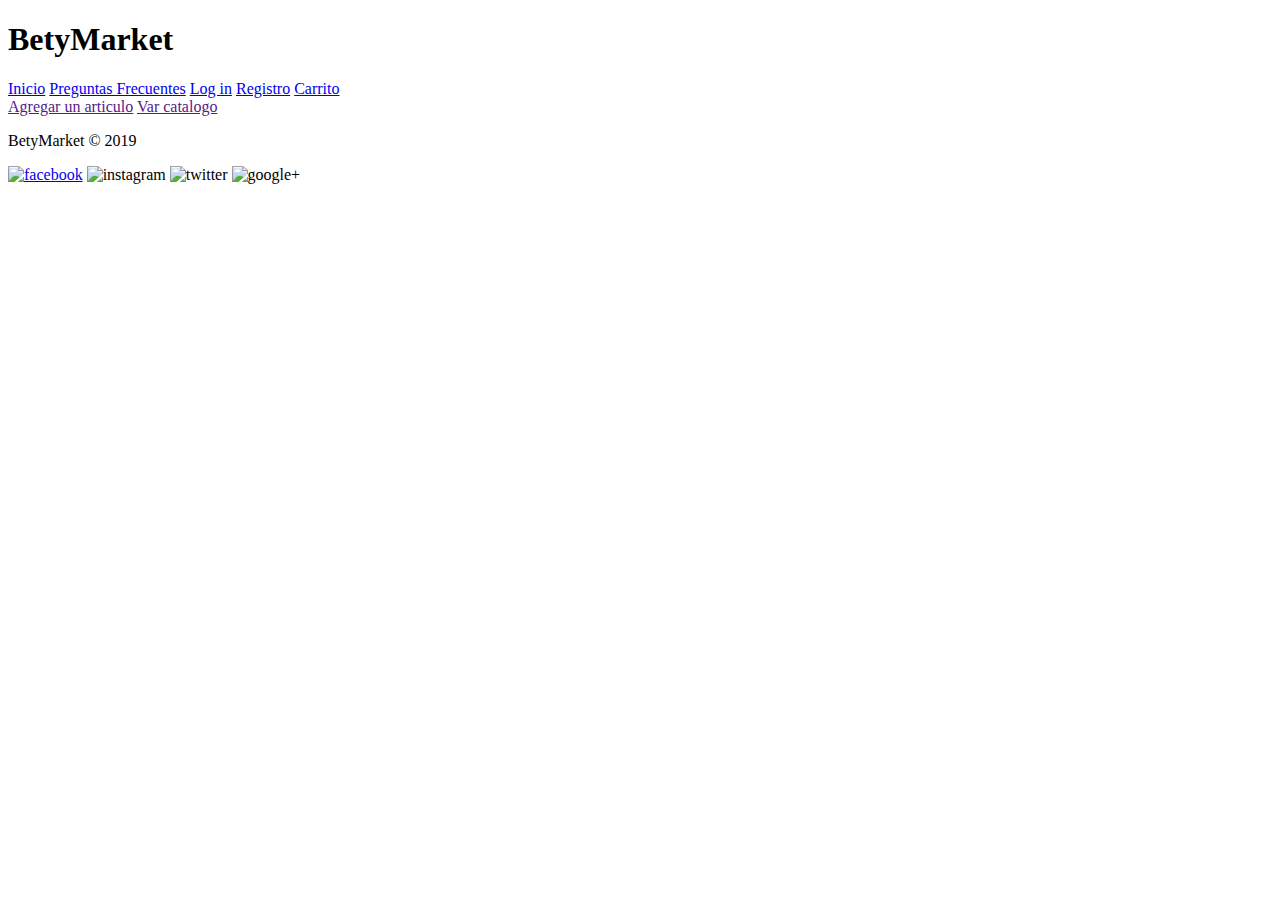
==== src/main/resources/templates/carrito.html @ eb13d3f4 "home controller" ====
<!DOCTYPE html>
<html>
<head>
<meta charset="ISO-8859-1">
<title>BetyMarket</title>
    <meta charset="UTF-8">
    <meta name="viewport" content="width=device-width, initial-scale=1.0">
    <meta http-equiv="X-UA-Compatible" content="ie=edge">
    <link rel="stylesheet" href="css/estylo.css">
    <link rel="stylesheet" href="css/manu.css">
    <link rel="stylesheet" href="css/banner.css">
    <link rel="stylesheet" href="css/coleccion.css">
    <link rel="stylesheet" href="css/estilopf.css">
    <link rel="stylesheet" href="css/login.css">

</head>
<body>
        <header>     
                <h1>BetyMarket</h1>
               
                <nav class="menu">
               
                   <a href="index">Inicio</a>
                   <a href="preguntasfrecuentes">Preguntas Frecuentes</a>
                   <a href="login.html">Log in</a>
                   <a href="registro">Registro</a>
                   <a href="carrito">Carrito</a>
                
                </nav>
        
        </header>

        <a href="">Agregar un articulo</a>
        <a href="">Var catalogo</a>


        <footer>
                <div class="contenedor">
                    <p class="Copy" Betimar>BetyMarket &copy; 2019</p>
                    <div class="sociales">
                        <a href="www.facebook.com"><img src="imagenes/facebook.png" alt="facebook"></a>
                        <img src="imagenes/instagram.png" alt="instagram">
                        <img src="imagenes/twitter.png" alt="twitter">
                        <img src="imagenes/googleplus.png" alt="google+">
                    </div>
                </div>
            </footer>
        

</body>
</html>
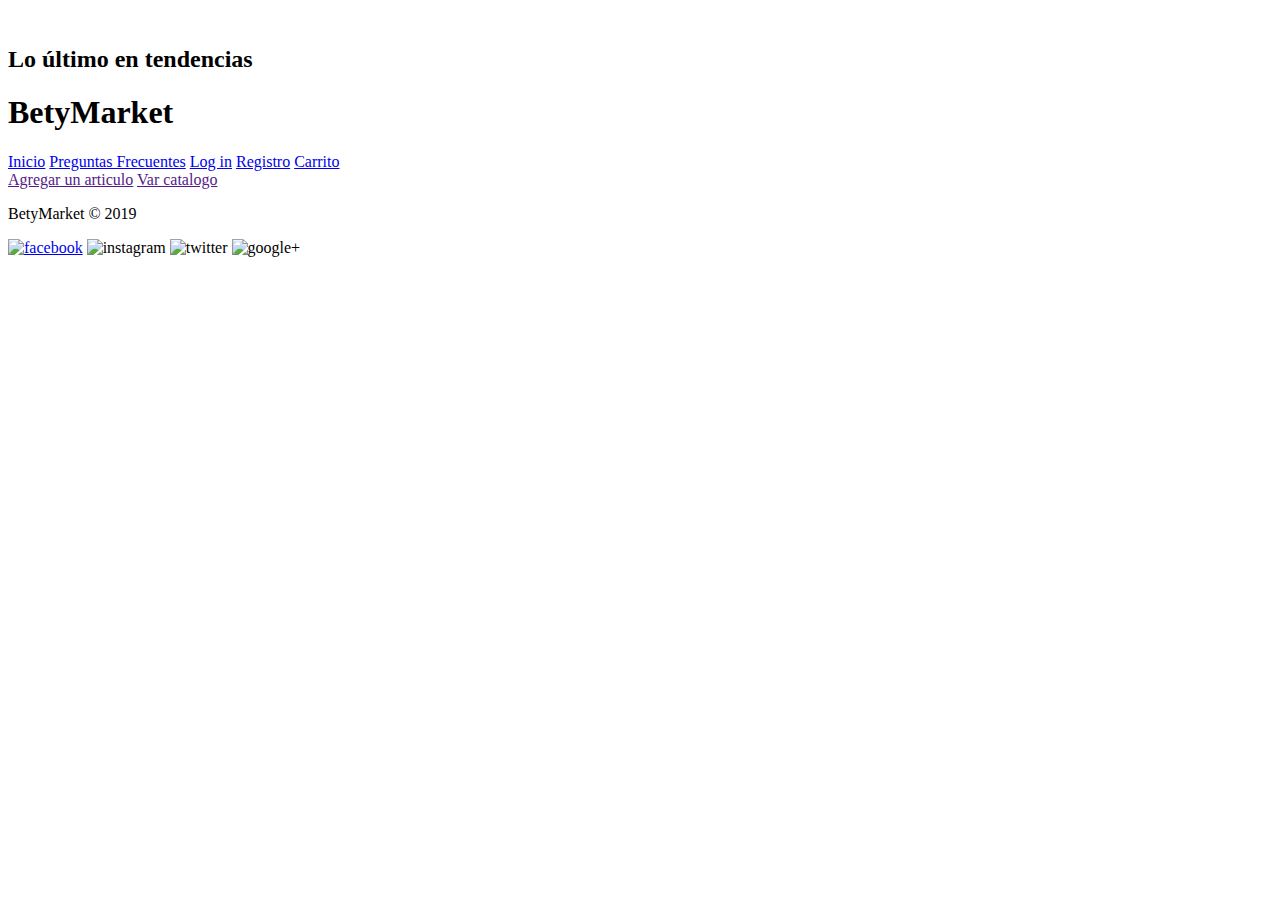
==== commit 1530fc35: "html carrito" ====
--- a/src/main/resources/templates/carrito.html
+++ b/src/main/resources/templates/carrito.html
@@ -12,22 +12,30 @@
     <link rel="stylesheet" href="css/coleccion.css">
     <link rel="stylesheet" href="css/estilopf.css">
     <link rel="stylesheet" href="css/login.css">
+    <script src="./loginjs2.js"></script>
 
 </head>
 <body>
-        <header>     
-                <h1>BetyMarket</h1>
-               
+        <header>
+            <section id="banner">
+                <img src="imagenes/banner.jpg" alt="">
+
+                <h2>Lo �ltimo en tendencias</h2>
+
+            </section>
+
+            <h1>BetyMarket</h1>
+
                 <nav class="menu">
-               
+
                    <a href="index">Inicio</a>
                    <a href="preguntasfrecuentes">Preguntas Frecuentes</a>
                    <a href="login.html">Log in</a>
                    <a href="registro">Registro</a>
                    <a href="carrito">Carrito</a>
-                
+
                 </nav>
-        
+
         </header>
 
         <a href="">Agregar un articulo</a>
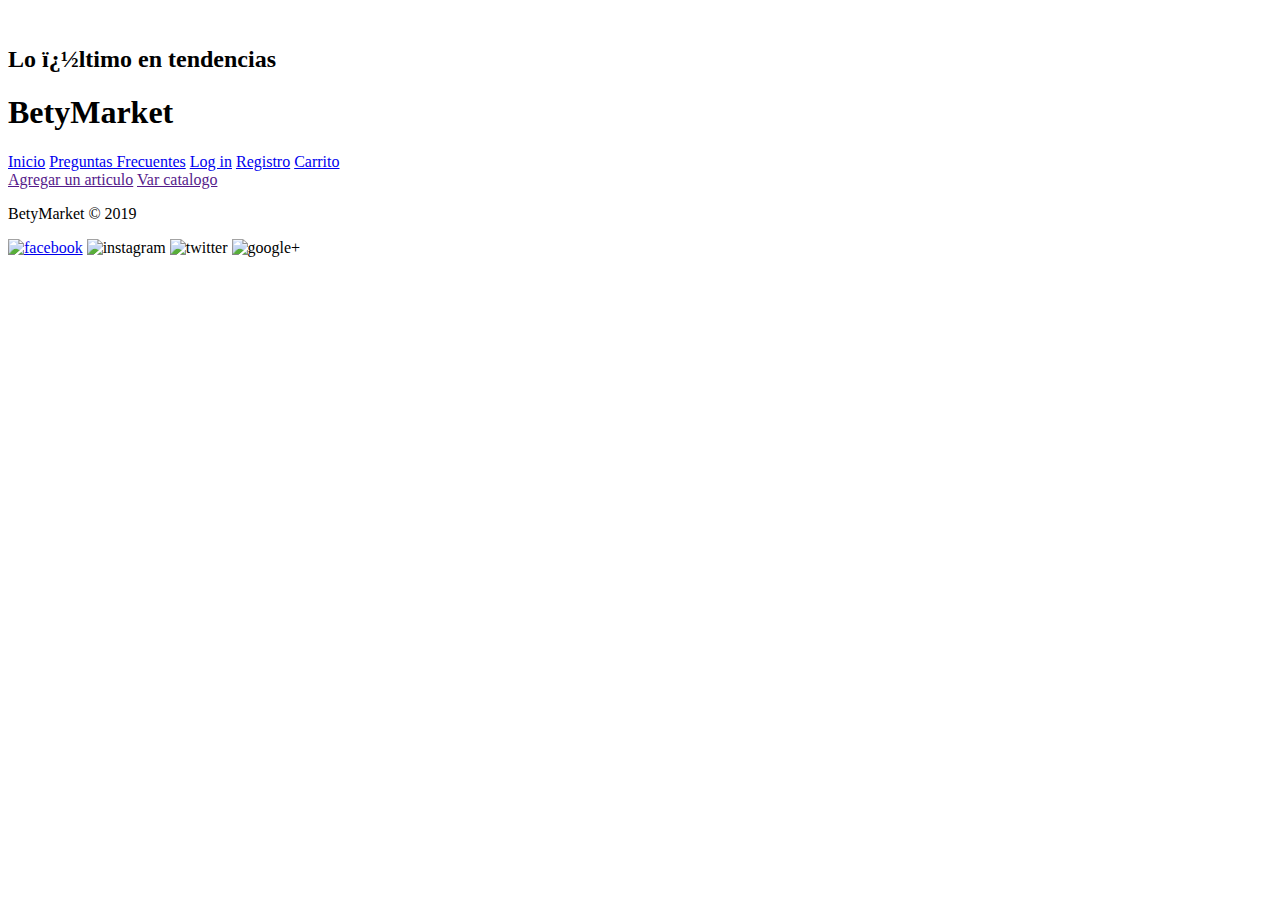
==== commit 742527ed: "html" ====
--- a/src/main/resources/templates/carrito.html
+++ b/src/main/resources/templates/carrito.html
@@ -6,19 +6,19 @@
     <meta charset="UTF-8">
     <meta name="viewport" content="width=device-width, initial-scale=1.0">
     <meta http-equiv="X-UA-Compatible" content="ie=edge">
-    <link rel="stylesheet" href="css/estylo.css">
-    <link rel="stylesheet" href="css/manu.css">
-    <link rel="stylesheet" href="css/banner.css">
-    <link rel="stylesheet" href="css/coleccion.css">
-    <link rel="stylesheet" href="css/estilopf.css">
-    <link rel="stylesheet" href="css/login.css">
-    <script src="./loginjs2.js"></script>
+    <link rel="stylesheet" href="/css/estylo.css">
+    <link rel="stylesheet" href="/css/manu.css">
+    <link rel="stylesheet" href="/css/banner.css">
+    <link rel="stylesheet" href="/css/coleccion.css">
+    <link rel="stylesheet" href="/css/estilopf.css">
+    <link rel="stylesheet" href="/css/login.css">
+    <script src="/js/carrito.js"></script>
 
 </head>
 <body>
         <header>
             <section id="banner">
-                <img src="imagenes/banner.jpg" alt="">
+                <img src="/imagenes/banner.jpg" alt="">
 
                 <h2>Lo �ltimo en tendencias</h2>
 
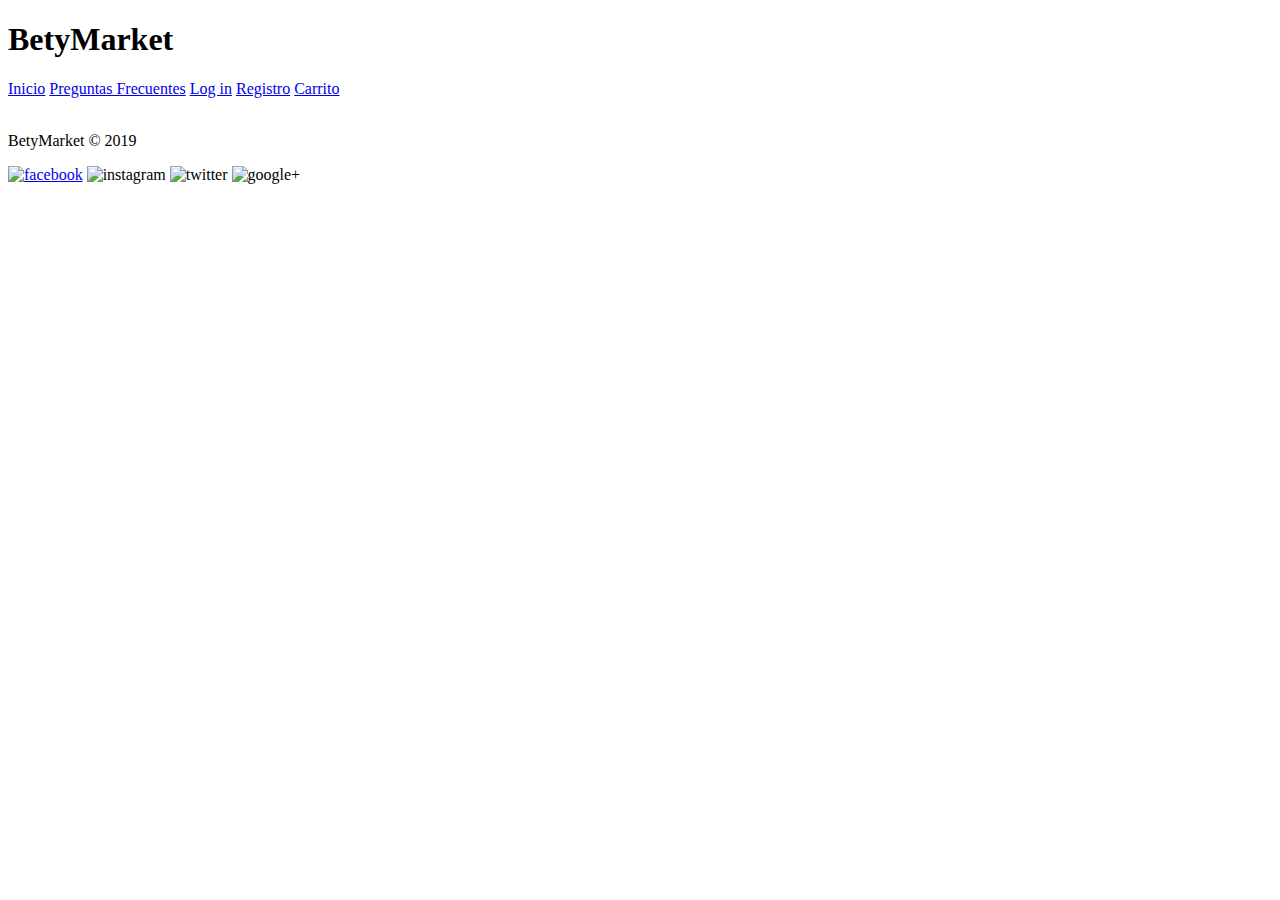
==== commit 155e6d4c: "login y front" ====
--- a/src/main/resources/templates/carrito.html
+++ b/src/main/resources/templates/carrito.html
@@ -1,48 +1,54 @@
 <!DOCTYPE html>
-<html>
+<html lang="es" xmlns:th="http://www.thymeleaf.org">
+
 <head>
-<meta charset="ISO-8859-1">
-<title>BetyMarket</title>
+    <title>Login a BetyMarket</title>
     <meta charset="UTF-8">
-    <meta name="viewport" content="width=device-width, initial-scale=1.0">
+    <meta name="viewport"
+        content="width=device-width, user-scalable=no, initial-scale=1, maximun-scale=1, minimun-scale=1">
     <meta http-equiv="X-UA-Compatible" content="ie=edge">
-    <link rel="stylesheet" href="/css/estylo.css">
-    <link rel="stylesheet" href="/css/manu.css">
-    <link rel="stylesheet" href="/css/banner.css">
-    <link rel="stylesheet" href="/css/coleccion.css">
-    <link rel="stylesheet" href="/css/estilopf.css">
-    <link rel="stylesheet" href="/css/login.css">
-    <script src="/js/carrito.js"></script>
+    <link rel="stylesheet" href="css/estylo.css">
+    <link rel="stylesheet" href="css/manu.css">
+    <link rel="stylesheet" href="css/banner.css">
+    <link rel="stylesheet" href="css/coleccion.css">
+    <link rel="stylesheet" href="css/estilopf.css">
+    <link rel="stylesheet" href="css/login.css">
+    <script src="./loginjs2.js"></script>
+</head>
 
-</head>
 <body>
-        <header>
-            <section id="banner">
-                <img src="/imagenes/banner.jpg" alt="">
 
-                <h2>Lo �ltimo en tendencias</h2>
+<script>console.log("Esto es el carrito")</script>
+ <header>
+        <div class="contenedor">
+            <h1>BetyMarket</h1>
+           
+            <label class="icon-menu" for="menu-bar"></label>
+            <nav class="menu">
+                <a href="index">Inicio</a>
+                <a href="preguntasFrecuentes">Preguntas Frecuentes</a>
+                <a href="login">Log in</a>
+                <a href="registro">Registro</a>
+                <a href="carrito">Carrito</a>
+            </nav>
+        </div>
+    </header>
+    <main>
+        <section id="banner">
+            <img src="imagenes/banner.jpg" alt="">
+            <div class="contenedor">
+                
+               
+            </div>
 
-            </section>
-
-            <h1>BetyMarket</h1>
-
-                <nav class="menu">
-
-                   <a href="index">Inicio</a>
-                   <a href="preguntasfrecuentes">Preguntas Frecuentes</a>
-                   <a href="login.html">Log in</a>
-                   <a href="registro">Registro</a>
-                   <a href="carrito">Carrito</a>
-
-                </nav>
-
-        </header>
-
-        <a href="">Agregar un articulo</a>
-        <a href="">Var catalogo</a>
+        </section>
 
 
-        <footer>
+
+    </main>
+    
+    
+           <footer>
                 <div class="contenedor">
                     <p class="Copy" Betimar>BetyMarket &copy; 2019</p>
                     <div class="sociales">
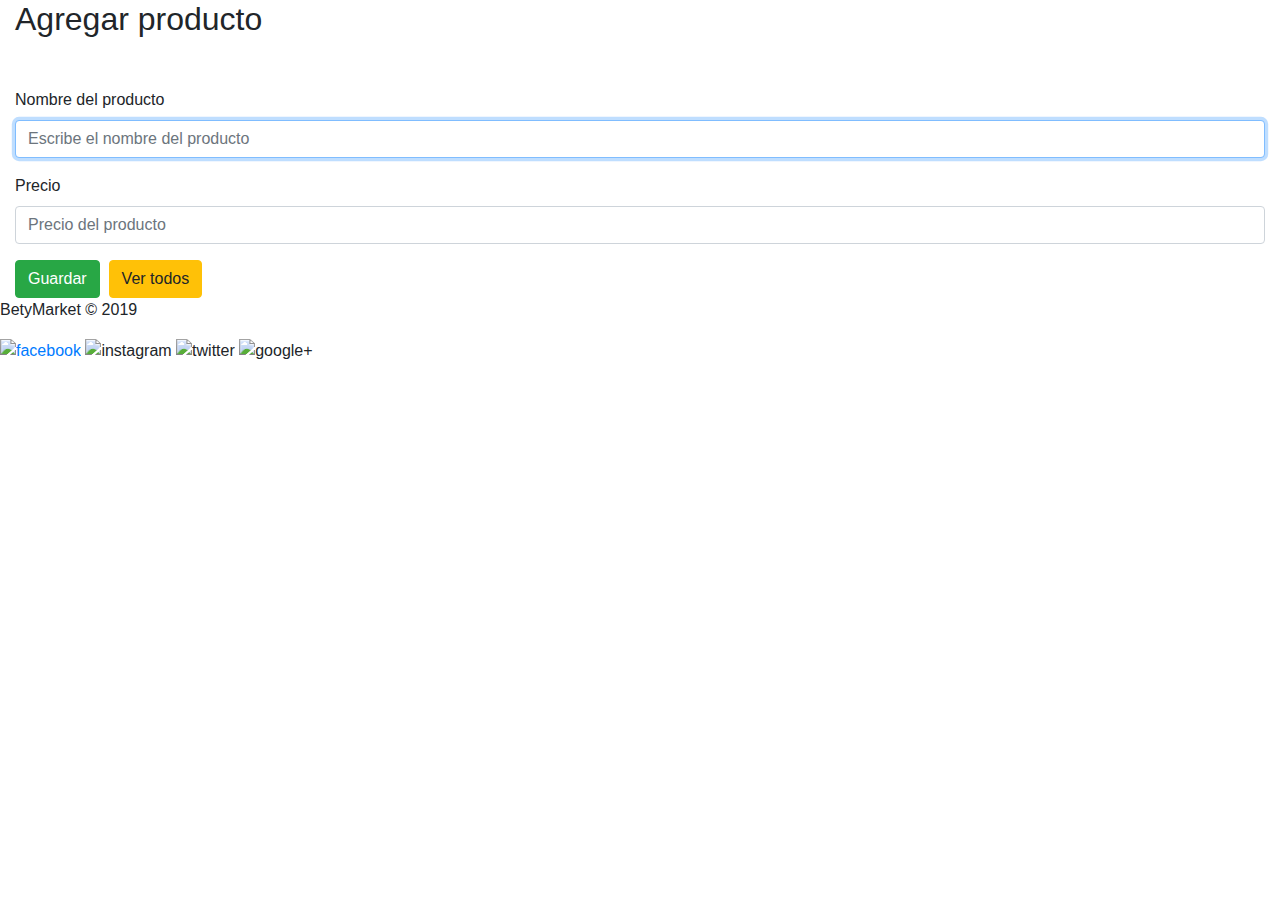
==== commit f1712e24: "cambios a definir" ====
--- a/src/main/resources/templates/carrito.html
+++ b/src/main/resources/templates/carrito.html
@@ -1,52 +1,50 @@
-<!DOCTYPE html>
+<!doctype html>
 <html lang="es" xmlns:th="http://www.thymeleaf.org">
+  <head>
+    <!-- Required meta tags -->
+    <meta charset="utf-8">
+    <meta name="viewport" content="width=device-width, initial-scale=1, shrink-to-fit=no">
 
-<head>
-    <title>Login a BetyMarket</title>
-    <meta charset="UTF-8">
-    <meta name="viewport"
-        content="width=device-width, user-scalable=no, initial-scale=1, maximun-scale=1, minimun-scale=1">
-    <meta http-equiv="X-UA-Compatible" content="ie=edge">
-    <link rel="stylesheet" href="css/estylo.css">
-    <link rel="stylesheet" href="css/manu.css">
-    <link rel="stylesheet" href="css/banner.css">
-    <link rel="stylesheet" href="css/coleccion.css">
-    <link rel="stylesheet" href="css/estilopf.css">
-    <link rel="stylesheet" href="css/login.css">
-    <script src="./loginjs2.js"></script>
-</head>
+    <!-- Bootstrap CSS -->
+    <link rel="stylesheet" href="https://stackpath.bootstrapcdn.com/bootstrap/4.4.1/css/bootstrap.min.css" integrity="sha384-Vkoo8x4CGsO3+Hhxv8T/Q5PaXtkKtu6ug5TOeNV6gBiFeWPGFN9MuhOf23Q9Ifjh" crossorigin="anonymous">
+    <link rel="stylesheet" href="/css/estylo.css">
+    <link rel="stylesheet" href="/css/manu.css">
+    <link rel="stylesheet" href="/css/banner.css">
+    <link rel="stylesheet" href="/css/coleccion.css">
+    <link rel="stylesheet" href="/css/estilopf.css">
+    <link rel="stylesheet" href="/css/login.css">
+    <title>Stock de productos</title>
+  </head>
+  <body>
+    <main layout:fragment="contenido">
+    <div class="col-12">
+        <h2>Agregar producto</h2>
+        <div th:classappend="'alert-' + (${clase != null} ? ${clase} : info)" th:if="${mensaje != null}"
+             th:text="${mensaje}"
+             class="alert">
+        </div>
+        <form th:object="${producto}" th:action="@{/productos/agregar}" method="post">
+            <div class="form-group">
+                <label for="nombre">Nombre del producto</label>
+                <input autocomplete="off" autofocus th:field="*{nombre}" id="nombre"
+                       placeholder="Escribe el nombre del producto" type="text"
+                       class="form-control" th:classappend="${#fields.hasErrors('nombre')} ? 'is-invalid' : ''">
+                <div class="invalid-feedback" th:errors="*{nombre}"></div>
+            </div>
+            
+            <div class="form-group">
+                <label for="existencia">Precio</label>
+                <input autocomplete="off" th:field="*{precio}" id="precio" placeholder="Precio del producto"
+                       type="number"
+                       class="form-control" th:classappend="${#fields.hasErrors('precio')} ? 'is-invalid' : ''">
+                <div class="invalid-feedback" th:errors="*{precio}"></div>
 
-<body>
-
-<script>console.log("Esto es el carrito")</script>
- <header>
-        <div class="contenedor">
-            <h1>BetyMarket</h1>
-           
-            <label class="icon-menu" for="menu-bar"></label>
-            <nav class="menu">
-                <a href="index">Inicio</a>
-                <a href="preguntasFrecuentes">Preguntas Frecuentes</a>
-                <a href="login">Log in</a>
-                <a href="registro">Registro</a>
-                <a href="carrito">Carrito</a>
-            </nav>
-        </div>
-    </header>
-    <main>
-        <section id="banner">
-            <img src="imagenes/banner.jpg" alt="">
-            <div class="contenedor">
-                
-               
             </div>
-
-        </section>
-
-
-
-    </main>
-    
+            <button class="btn btn-success" type="submit">Guardar</button>
+            &nbsp;<a class="btn btn-warning" th:href="@{/productos/mostrar}">Ver todos</a>
+        </form>
+    </div>
+</main>
     
            <footer>
                 <div class="contenedor">
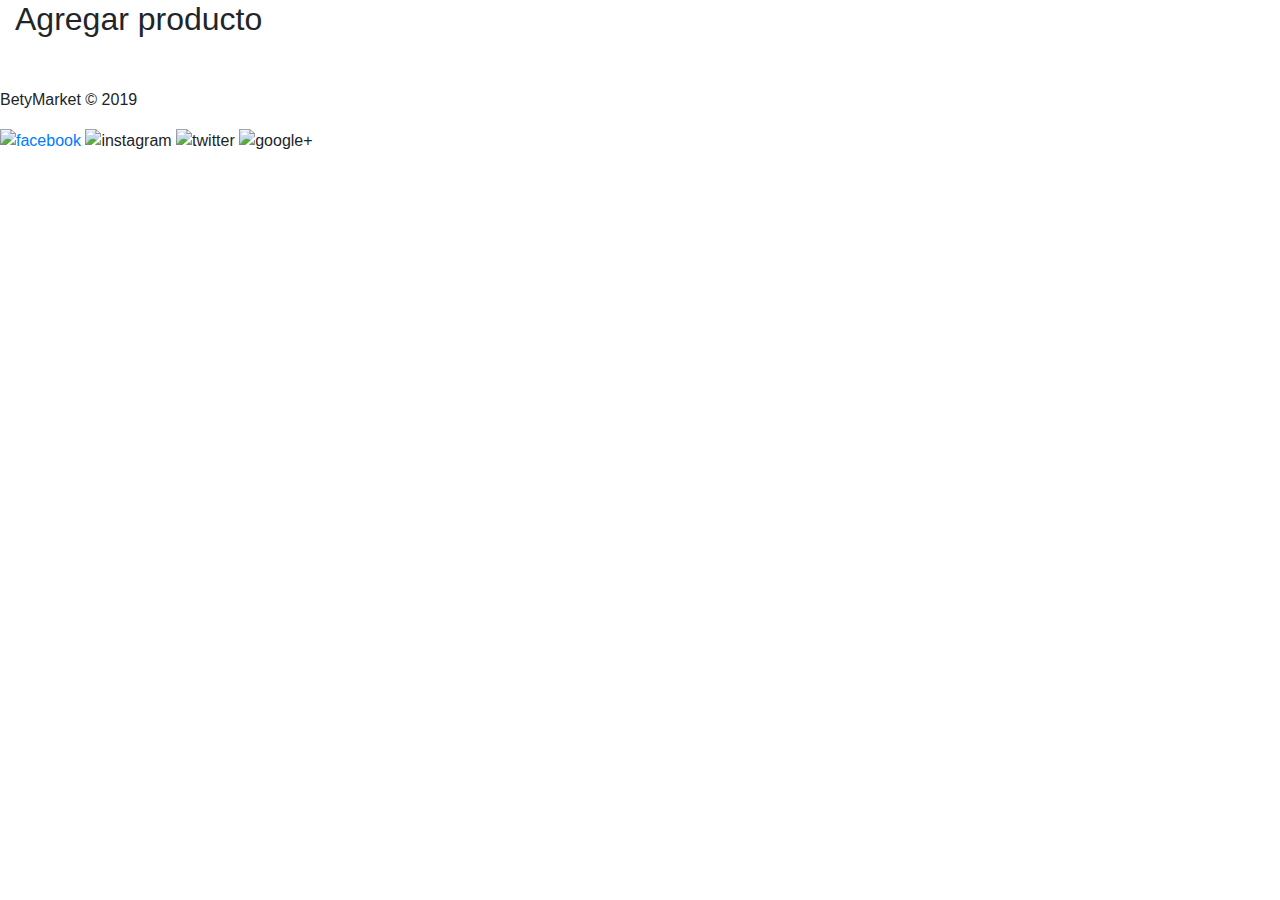
==== commit 906efbb2: "carrito" ====
--- a/src/main/resources/templates/carrito.html
+++ b/src/main/resources/templates/carrito.html
@@ -23,7 +23,9 @@
              th:text="${mensaje}"
              class="alert">
         </div>
-        <form th:object="${producto}" th:action="@{/productos/agregar}" method="post">
+        
+        <h3 th:text="'Se agrego el producto: '+${productoAgregado.nombre}"></h3>
+        <!-- <form th:object="${producto}" th:action="@{/productos/agregar}" method="post">
             <div class="form-group">
                 <label for="nombre">Nombre del producto</label>
                 <input autocomplete="off" autofocus th:field="*{nombre}" id="nombre"
@@ -42,7 +44,7 @@
             </div>
             <button class="btn btn-success" type="submit">Guardar</button>
             &nbsp;<a class="btn btn-warning" th:href="@{/productos/mostrar}">Ver todos</a>
-        </form>
+        </form> -->
     </div>
 </main>
     
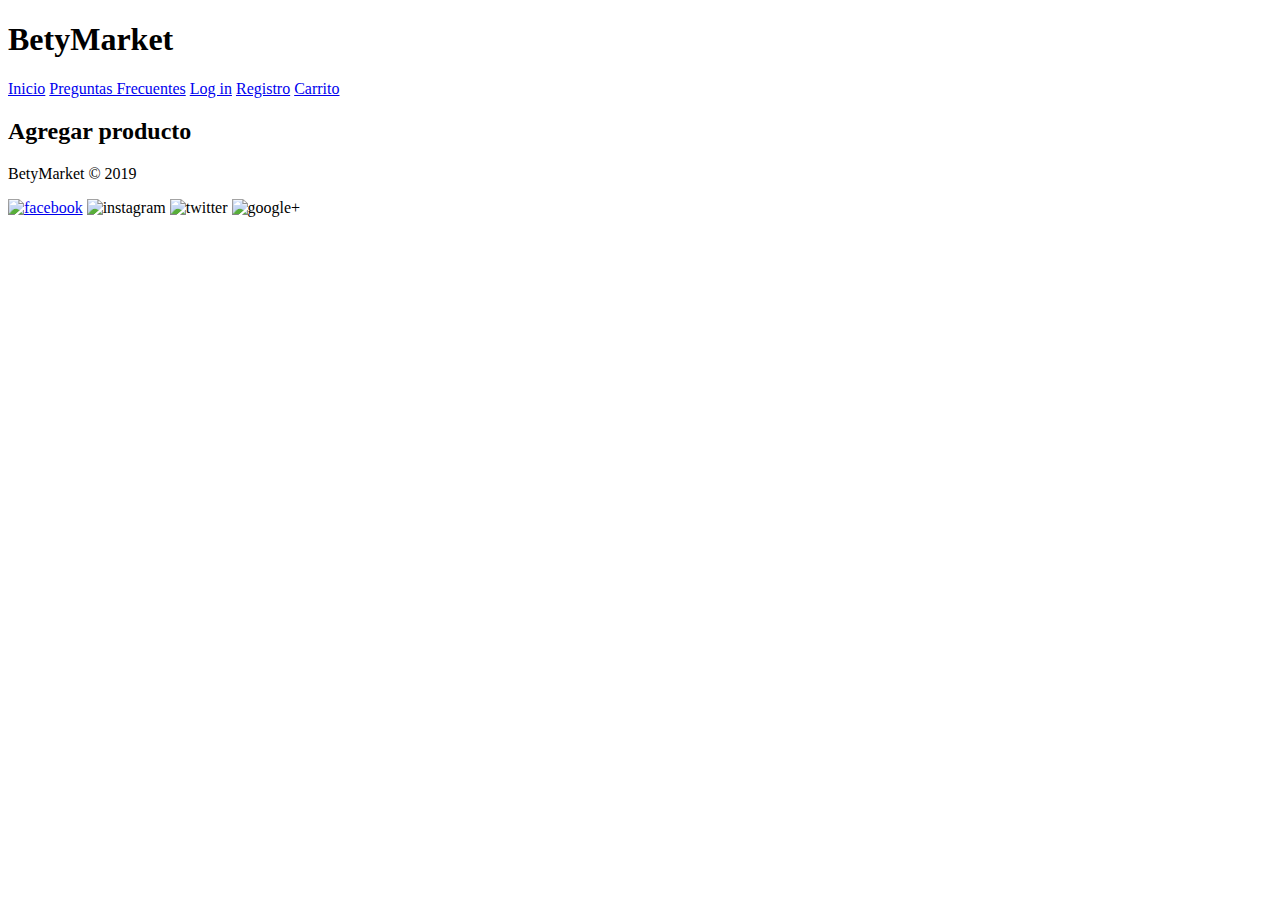
==== commit 771b47c0: "diseno" ====
--- a/src/main/resources/templates/carrito.html
+++ b/src/main/resources/templates/carrito.html
@@ -1,20 +1,38 @@
-<!doctype html>
+<!DOCTYPE html>
 <html lang="es" xmlns:th="http://www.thymeleaf.org">
-  <head>
-    <!-- Required meta tags -->
-    <meta charset="utf-8">
-    <meta name="viewport" content="width=device-width, initial-scale=1, shrink-to-fit=no">
 
-    <!-- Bootstrap CSS -->
-    <link rel="stylesheet" href="https://stackpath.bootstrapcdn.com/bootstrap/4.4.1/css/bootstrap.min.css" integrity="sha384-Vkoo8x4CGsO3+Hhxv8T/Q5PaXtkKtu6ug5TOeNV6gBiFeWPGFN9MuhOf23Q9Ifjh" crossorigin="anonymous">
-    <link rel="stylesheet" href="/css/estylo.css">
-    <link rel="stylesheet" href="/css/manu.css">
-    <link rel="stylesheet" href="/css/banner.css">
-    <link rel="stylesheet" href="/css/coleccion.css">
-    <link rel="stylesheet" href="/css/estilopf.css">
-    <link rel="stylesheet" href="/css/login.css">
-    <title>Stock de productos</title>
-  </head>
+<head>
+    <title>Login a BetyMarket</title>
+    <meta charset="UTF-8">
+    <meta name="viewport"
+        content="width=device-width, user-scalable=no, initial-scale=1, maximun-scale=1, minimun-scale=1">
+    <meta http-equiv="X-UA-Compatible" content="ie=edge">
+    <link rel="stylesheet" href="css/estylo.css">
+    <link rel="stylesheet" href="css/manu.css">
+    <link rel="stylesheet" href="css/banner.css">
+    <link rel="stylesheet" href="css/coleccion.css">
+    <link rel="stylesheet" href="css/estilopf.css">
+    <link rel="stylesheet" href="css/login.css">
+ 
+     
+</head>
+
+<body>
+<script>console.log("Esto es el carrito")</script>
+    <header>
+        <div class="contenedor">
+            <h1>BetyMarket</h1>
+            
+            <label class="icon-menu" for="menu-bar"></label>
+            <nav class="menu">
+                <a href="index">Inicio</a>
+                <a href="preguntasfrecuentes">Preguntas Frecuentes</a>
+                <a href="login">Log in</a>
+                <a href="registro">Registro</a>
+                <a href="carrito">Carrito</a>
+            </nav>
+        </div>
+    </header>
   <body>
     <main layout:fragment="contenido">
     <div class="col-12">
